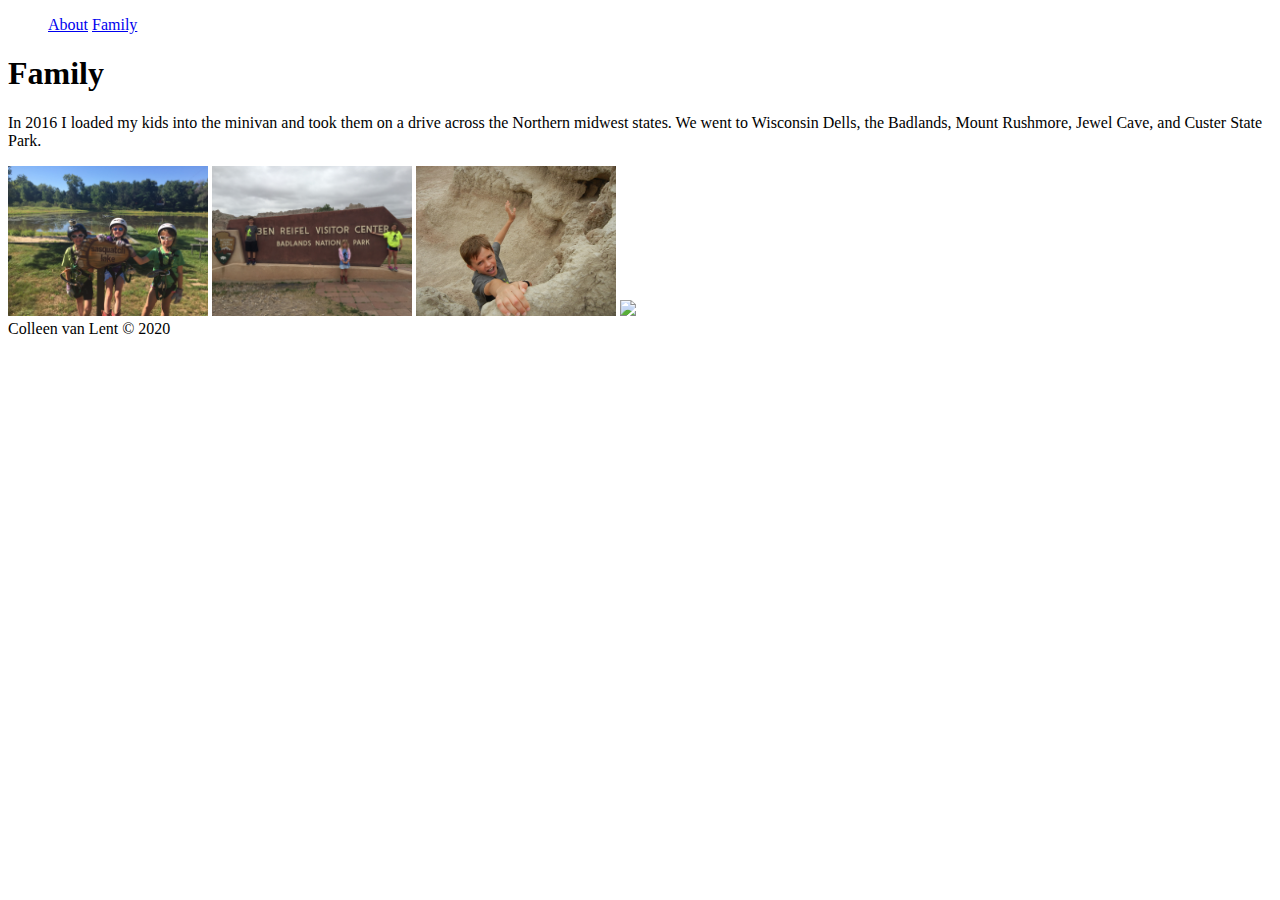
==== family.html @ 66fc9d76 "Add files via upload" ====
<!DOCTYPE html>
<html lang="en">
	<head>
		<meta charset="UTF-8">
		<title>Family</title>
		<link rel="stylesheet" href="css/style.css">
		<!-- <link rel="stylesheet" href="css/html5 reset.css"> -->
	</head>
	<body>
		<header>
			<nav>
				<ol>
				<a href="index.html">About</a>
				<a href="family.html">Family</a>
				</ol>
			</nav>
		</header>

		<h1>Family</h1>
		<main>
			<p>In 2016 I loaded my kids into the minivan and took them on a drive across the Northern midwest states.  We went to Wisconsin Dells, the Badlands, Mount Rushmore, Jewel Cave, and Custer State Park.</p>
			<img src = "images/wisconsin_dells.jpg"/>
			<img src = "images/badlands.jpg"/>
			<img src = "images/falling.jpg"/>
			<img src = "images/jewel_cave.jpg"/>
		</main>

		<footer>
		Colleen van Lent &copy; 2020
		</footer>
	</body>
</html>
---- css/style.css ----
img{
    height: 150px;
}

body{
	font-family: times new roman;
}
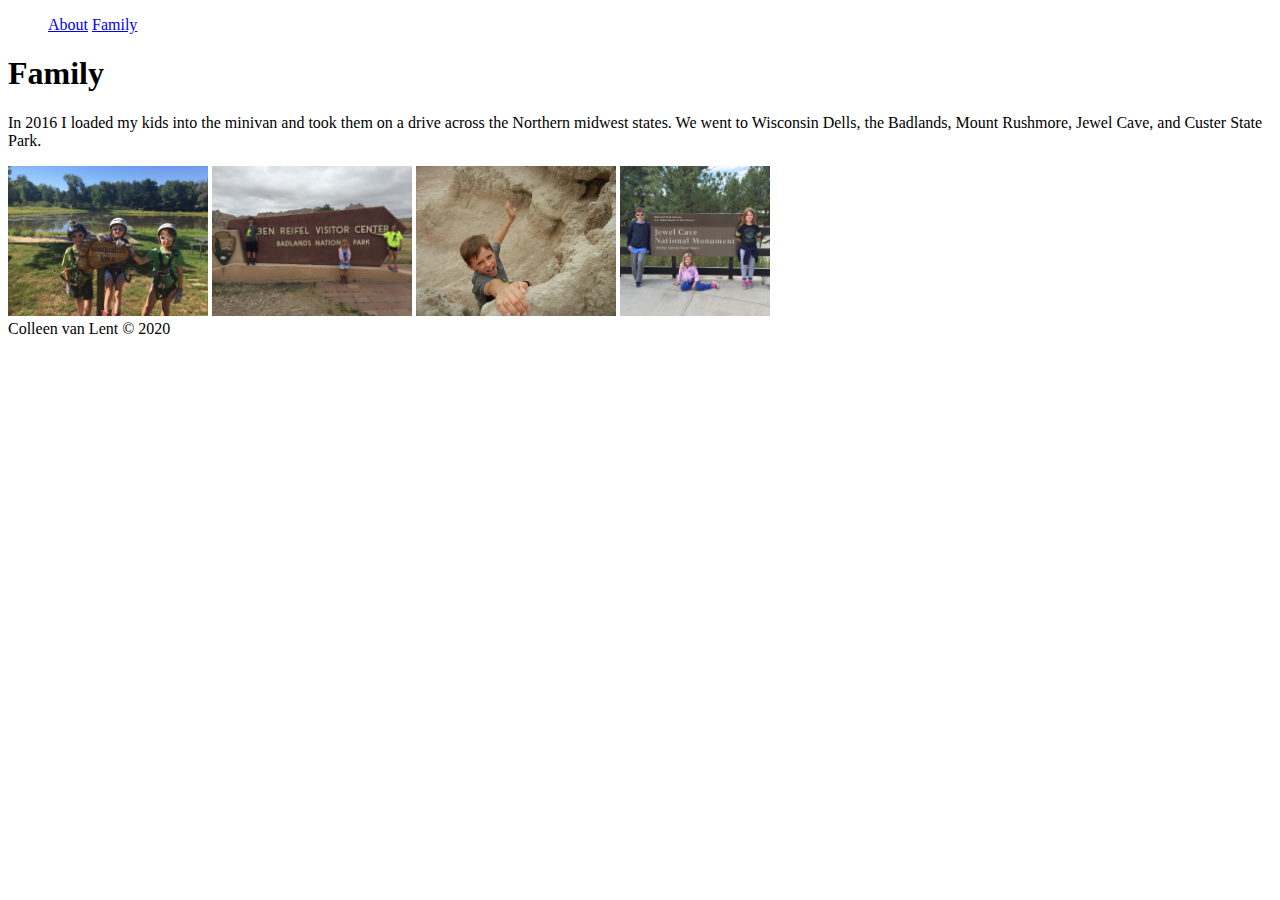
==== commit 2b45bbe2: "Add files via upload" ====
--- a/family.html
+++ b/family.html
@@ -9,20 +9,20 @@
 	<body>
 		<header>
 			<nav>
-				<ol>
-				<a href="index.html">About</a>
-				<a href="family.html">Family</a>
-				</ol>
+				<ul>
+					<li><a href="index.html">About</a></li>
+					<li><a href="family.html">Family</a></li>
+				</ul>
 			</nav>
 		</header>
 
-		<h1>Family</h1>
 		<main>
+			<h1>Family</h1>
 			<p>In 2016 I loaded my kids into the minivan and took them on a drive across the Northern midwest states.  We went to Wisconsin Dells, the Badlands, Mount Rushmore, Jewel Cave, and Custer State Park.</p>
-			<img src = "images/wisconsin_dells.jpg"/>
-			<img src = "images/badlands.jpg"/>
-			<img src = "images/falling.jpg"/>
-			<img src = "images/jewel_cave.jpg"/>
+			<img src = "images/wisconsin_dells.jpg" alt="wisconsin dells"/>
+			<img src = "images/badlands.jpg" alt="bad lands"/>
+			<img src = "images/falling.jpg" alt="falling"/>
+			<img src = "images/jewel_cave.jpg" alt="jewel cave"/>
 		</main>
 
 		<footer>
--- a/css/style.css
+++ b/css/style.css
@@ -4,4 +4,12 @@
 
 body{
 	font-family: times new roman;
+}
+
+ul{
+	list-style-type: none;
+}
+
+li{
+	display: inline;
 }